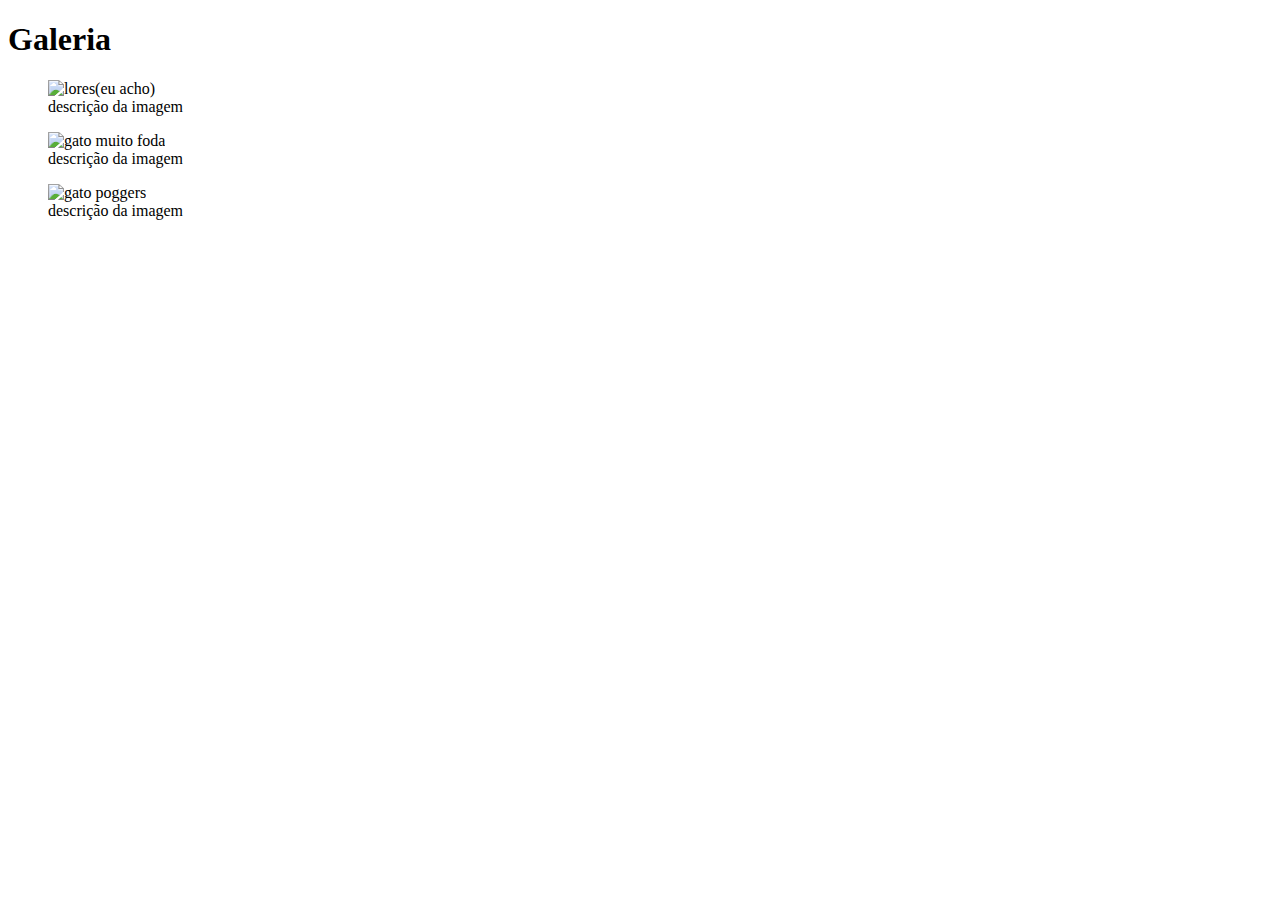
==== galeria.html @ 23bbff06 "Add files via upload" ====
<!DOCTYPE html>
<html lang="en">

<head>
    <meta charset="UTF-8">
    <meta name="viewport" content="width=device-width, initial-scale=1.0">
    <title></title>
</head>

<body>
    <header>
        <h1>
            Galeria
        </h1>
    </header>
    <main>
        <section class="container">
            <figure>
                <img class="imagem-galeria" src="sim.png" alt="lores(eu acho)">
                <figcaption>descrição da imagem</figcaption>
            </figure>
            <figure>
                <img class="imagem-galeria" src="gato.jpg" alt="gato muito foda">
                <figcaption>descrição da imagem</figcaption>
            </figure>
            <figure>
                <img class="imagem-galeria" src="cato.jpg" alt="gato poggers">
                <figcaption>descrição da imagem</figcaption>
            </figure>
        </section>
    </main>
    <footer>

    </footer>
</body>

</html>
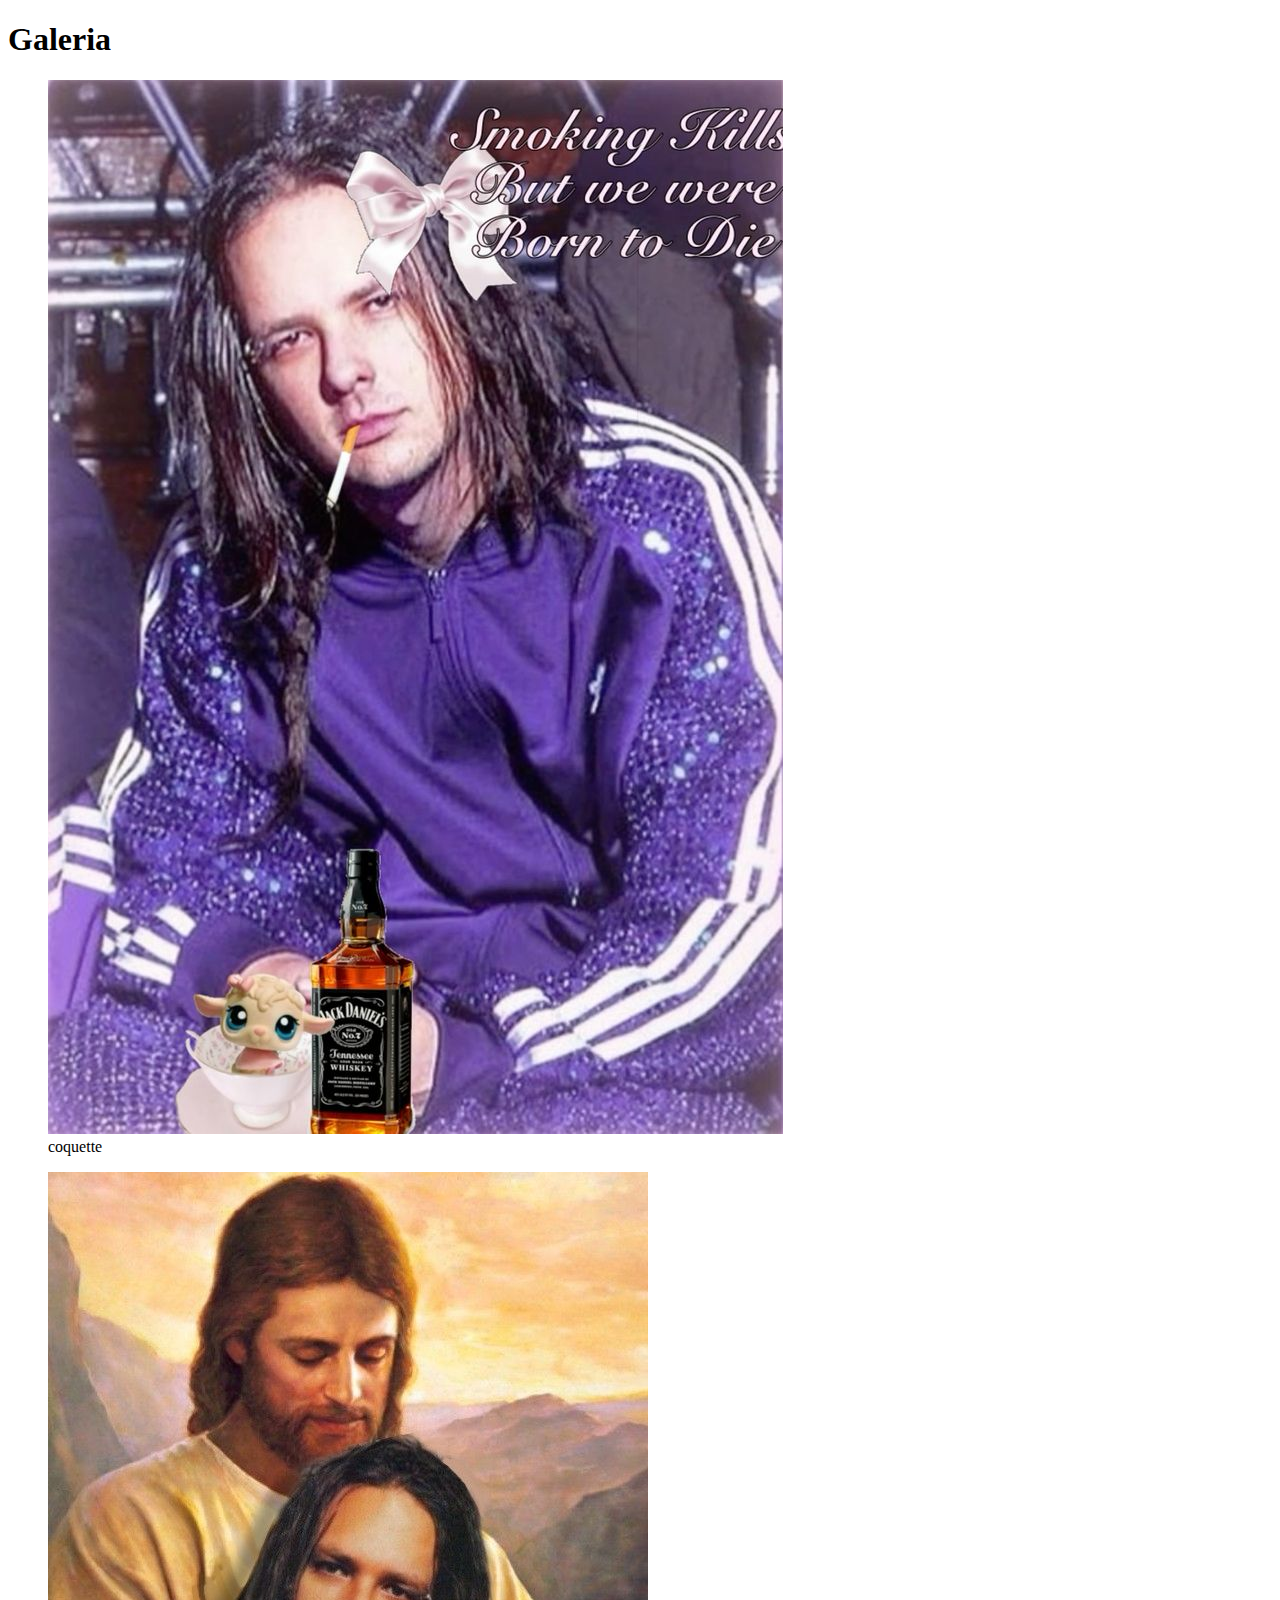
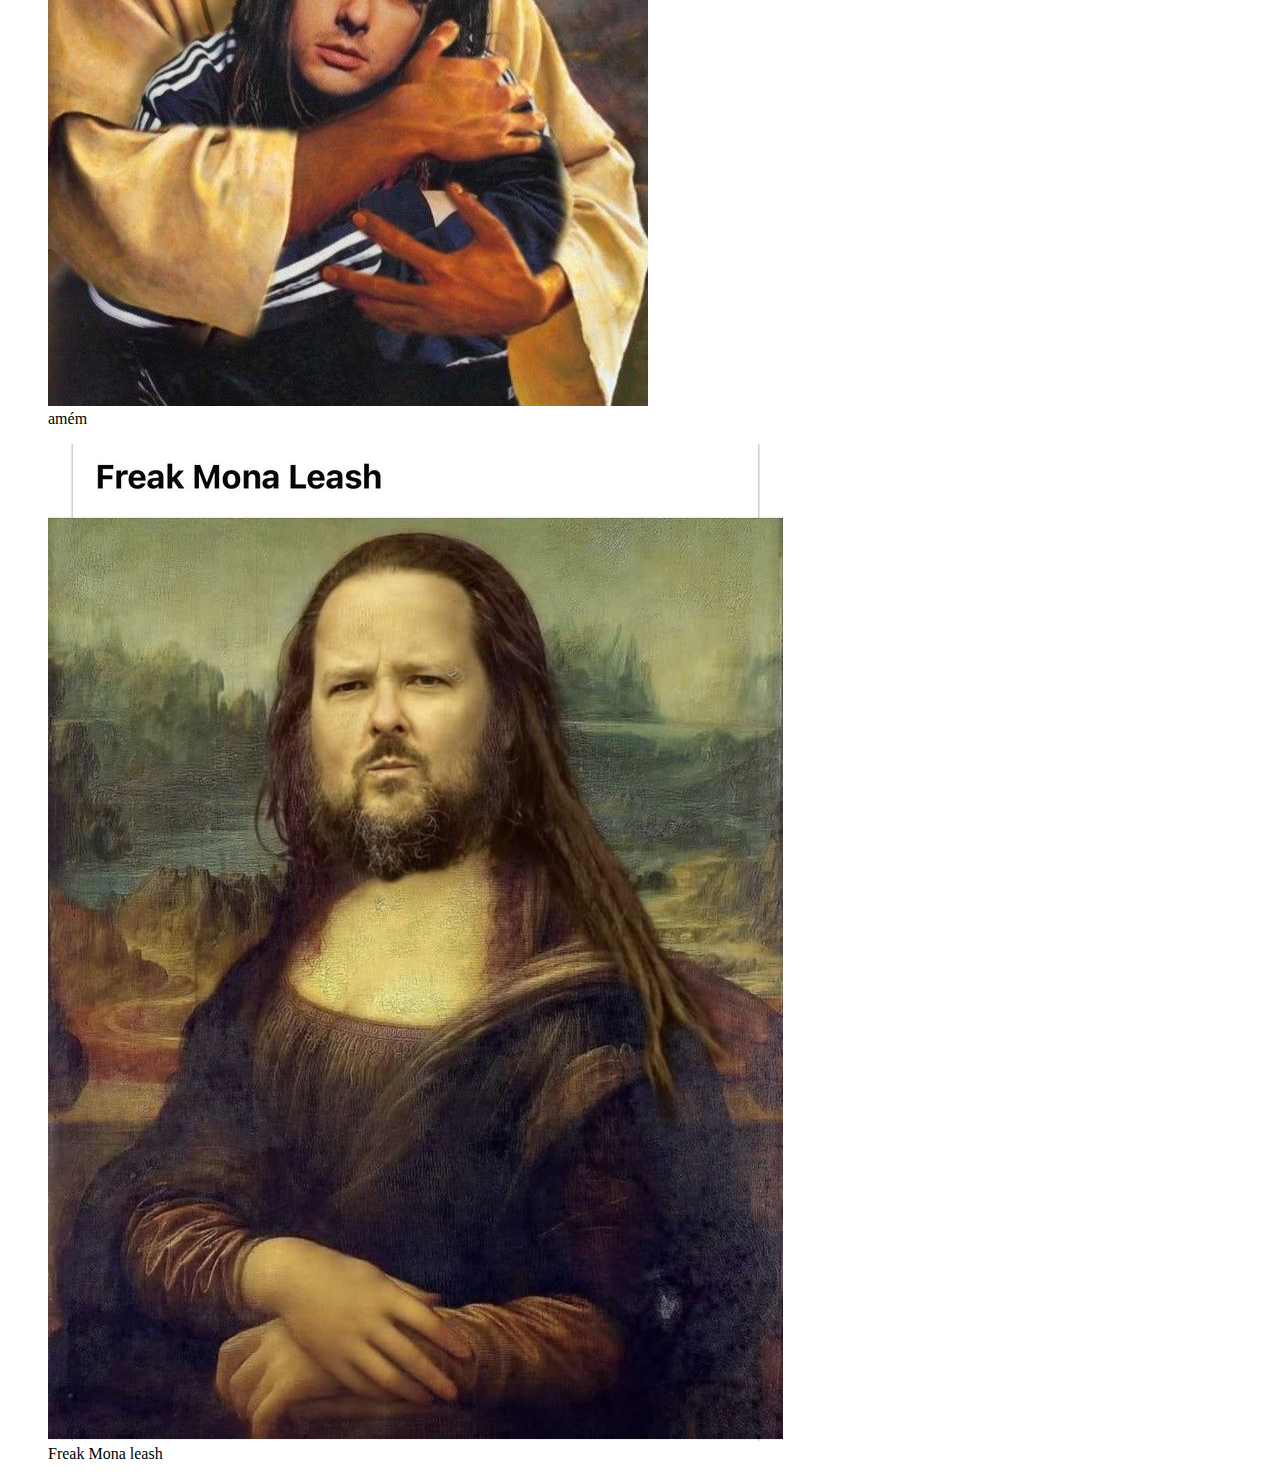
==== commit 2c2aab5e: "Add files via upload" ====
--- a/galeria.html
+++ b/galeria.html
@@ -16,16 +16,16 @@
     <main>
         <section class="container">
             <figure>
-                <img class="imagem-galeria" src="sim.png" alt="lores(eu acho)">
-                <figcaption>descrição da imagem</figcaption>
+                <img class="imagem-galeria" src="coquette jon.jpg" alt="jon coquette">
+                <figcaption>coquette</figcaption>
             </figure>
             <figure>
-                <img class="imagem-galeria" src="gato.jpg" alt="gato muito foda">
-                <figcaption>descrição da imagem</figcaption>
+                <img class="imagem-galeria" src="jonDavis.jpg" alt="Jon Davis muito foda">
+                <figcaption>amém</figcaption>
             </figure>
             <figure>
-                <img class="imagem-galeria" src="cato.jpg" alt="gato poggers">
-                <figcaption>descrição da imagem</figcaption>
+                <img class="imagem-galeria" src="freak mona leash.jpg" alt="Freak mona leash">
+                <figcaption>Freak Mona leash</figcaption>
             </figure>
         </section>
     </main>
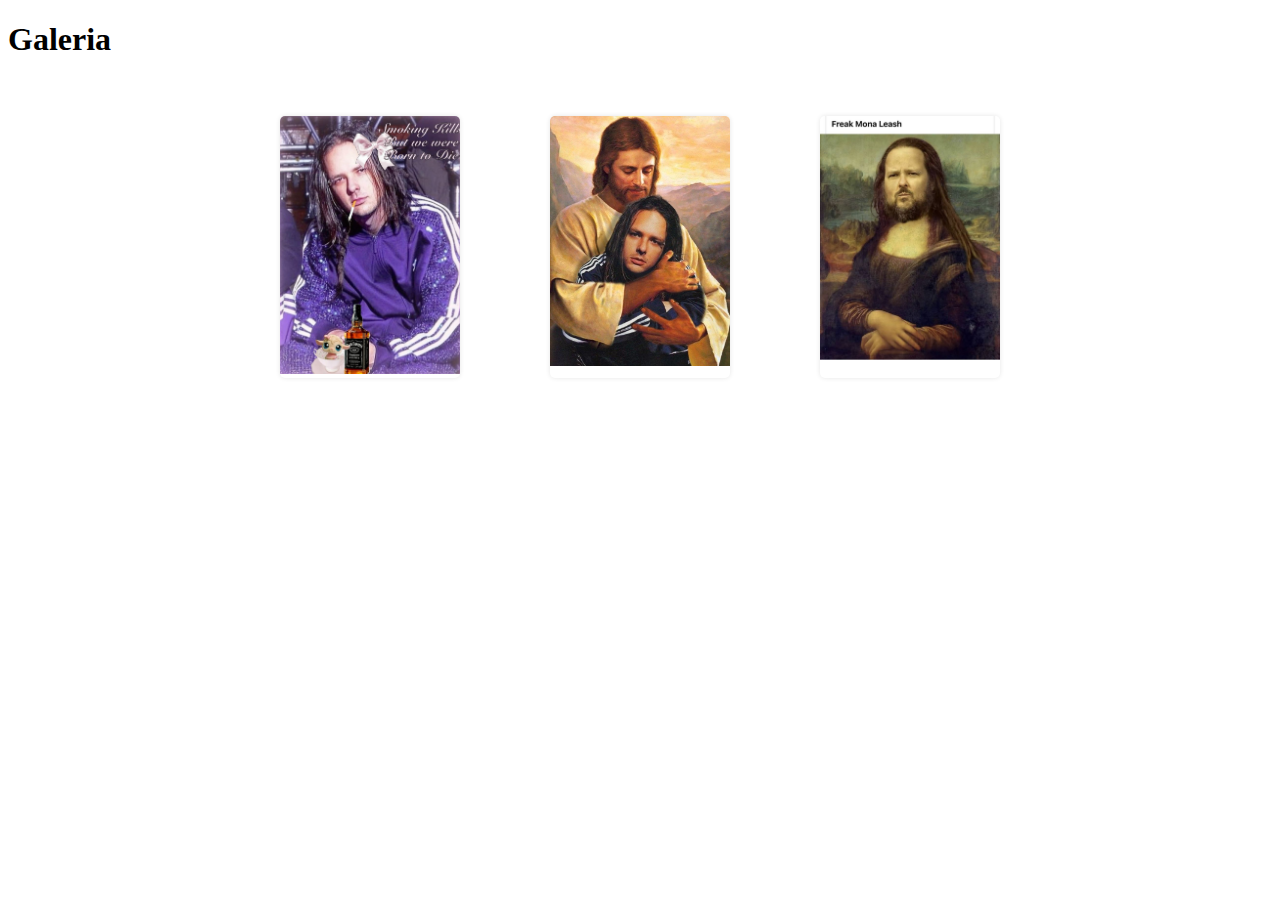
==== commit a4c727ec: "Add files via upload" ====
--- a/galeria.html
+++ b/galeria.html
@@ -1,10 +1,11 @@
 <!DOCTYPE html>
-<html lang="en">
+<html lang="pt-br">
 
 <head>
     <meta charset="UTF-8">
     <meta name="viewport" content="width=device-width, initial-scale=1.0">
-    <title></title>
+    <title>Galeria</title>
+    <link rel="stylesheet" href="galeria.css">
 </head>
 
 <body>
--- a/galeria.css
+++ b/galeria.css
@@ -0,0 +1,54 @@
+.container{
+    max-width: 800px;
+    margin: 0 auto;
+    padding: 20px;
+    display: grid;
+    grid-template-columns: repeat(auto-fit, minmax(150px, 1fr)); /* Reduzindo o tamanho mínimo para 150px */
+    grid-gap: 10px;
+    justify-items: center;
+    margin-top: 20px;
+}
+
+.container figure {
+    position: relative;
+    overflow: hidden;
+    border-radius: 5px; /* Adicionando borda arredondada */
+    box-shadow: 0 0 5px rgba(0, 0, 0, 0.1);
+    transition: transform 0.3s ease;
+}
+
+.container img{
+    width: 100%;
+    height: auto;
+    transition: transform 0.3s ease;
+}
+
+.container figure::after {
+    content: '';
+    position: absolute;
+    top: 0;
+    left: 0;
+    width: 100%;
+    height: 100%;
+    background: rgba(0, 0, 0, 0.5);
+    opacity: 0;
+    transition: opacity 0.3s ease;
+}
+.container figure:hover::after{
+    opacity: 0.5;
+}
+
+.container figcaption{
+    position: absolute;
+    bottom: -50px;
+    left: 0;
+    width: 100%;
+    background: rgba(0, 0, 0, 0.5);
+    color: cornflowerblue;
+    text-align: center;
+    transition: bottom 0.3s ease;
+}
+
+.container figure :hover ::after{
+    bottom: 0;
+}